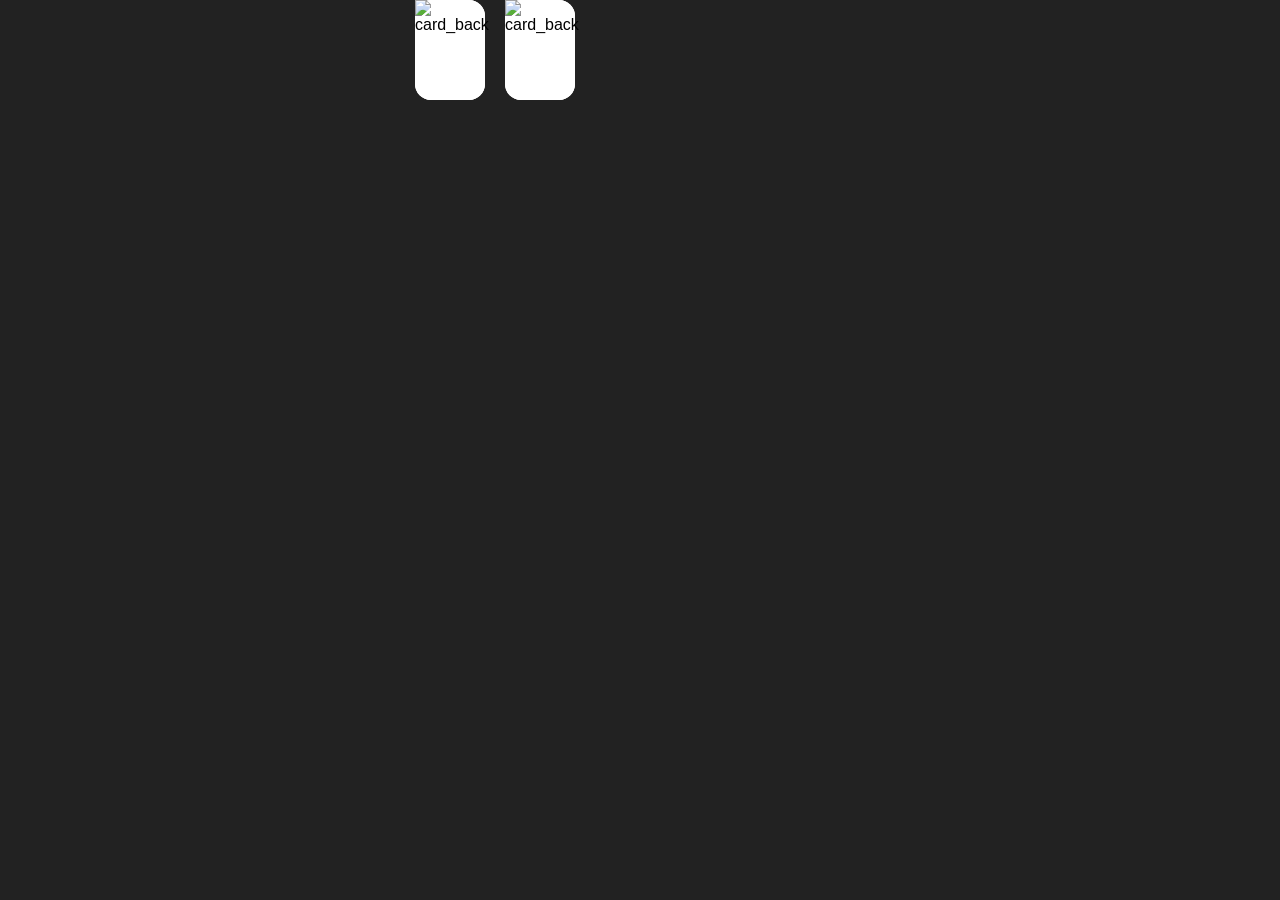
==== janken2/index.html @ 973a8ebd "じゃんけん2課題作成進捗01" ====
<!DOCTYPE html>
<html lang="jp">
<head>
    <meta charset="UTF-8">
    <meta name="viewport" content="width=device-width, initial-scale=1.0">
    <title>神経衰弱</title>
    <link rel="stylesheet" href="css/reset.css">
    <link rel="stylesheet" href="css/style.css">
</head>
<body>
    <div class="vertical">
        <!-- <div class="card close-card"> 
            <div class="card-front">card</div>
            <div class="card-back">🐣</div>
        </div>
        <div class="card close-card">
            <div class="card-front">card</div>
            <div class="card-back">🐣</div>
        </div>
        <div class="card close-card">
            <div class="card-front">card</div>
            <div class="card-back">🐣</div>
        </div>
        <div class="card close-card">
            <div class="card-front">card</div>
            <div class="card-back">🐣</div>
        </div>
        <div class="card close-card">
            <div class="card-front">card</div>
            <div class="card-back">🐣</div>
        </div>
        <div class="card close-card">
            <div class="card-front">card</div>
            <div class="card-back">🐣</div>
        </div> -->
    </div>
    <script src="https://ajax.googleapis.com/ajax/libs/jquery/3.6.0/jquery.min.js"></script>
    <script src="js/main.js"></script>
</body>
</html>
---- janken2/css/style.css ----
body {
    max-width: 450px;
    margin: 0 auto;
    font-family: "Noto Sans JP", sans-serif;
    background-color: #222;
}

.vertical {
    width: 630px;
    display: flex;
    height: 100vh;
    flex-wrap: wrap;
    max-width: 630px;
    margin: 0 auto;
    gap: 20px;
}

.vertical .card {
    position: relative;
    display: block;
    width: 70px;
}

.vertical .card .card-front {
    background: #fff;
    border-radius: 16px;
    width: 70px;
    height: 100px;
    text-align: center;
    position: absolute;
    top:0;
    left:0;
}

.vertical .card .card-back {
    background: #fff;
    border-radius: 16px;
    width: 70px;
    height: 100px;
    text-align: center;
    position: absolute;
    top:0;
    left:0;
}

.flipped-close {
    animation: animation-front 1s ease forwards;
    /*         ↑ keyframesの名前と一致させる */
}

.flipped-open {
    animation: animation-back 1s ease forwards;
}

@keyframes animation-front {
    0% {
        transform: rotateY(0deg)   /* 初期状態:Y軸回転なし（正面を向いている） */
    }
    50% {
        transform: rotateY(90deg); /* 中間:Y軸を中心に90度回転（真横を向く） */
        opacity: 1.0;              /* まだ見えている */
    }
    51% {
        opacity: 0.0;              /* ← ここで消える */
    }
    100% {
        opacity: 0.0;              /* 後半ずっと非表示のまま */
    }
}

@keyframes animation-back {
    0% {
        transform: rotateY(0deg);
        opacity: 0.0;   /* 最初から非表示 */
    }
    50% {
        transform: rotateY(90deg);
        opacity: 0.0;   /* 真横になるまでずっと非表示 */
    }
    51% {
        opacity: 1.0;   /* ← 真横になった瞬間に表示 */
    }
    100% {
        transform: rotateY(0deg);  /* 90度 → 0度へ戻る（正面を向く） */
        opacity: 1.0;              /* 見えたまま */
    }
}
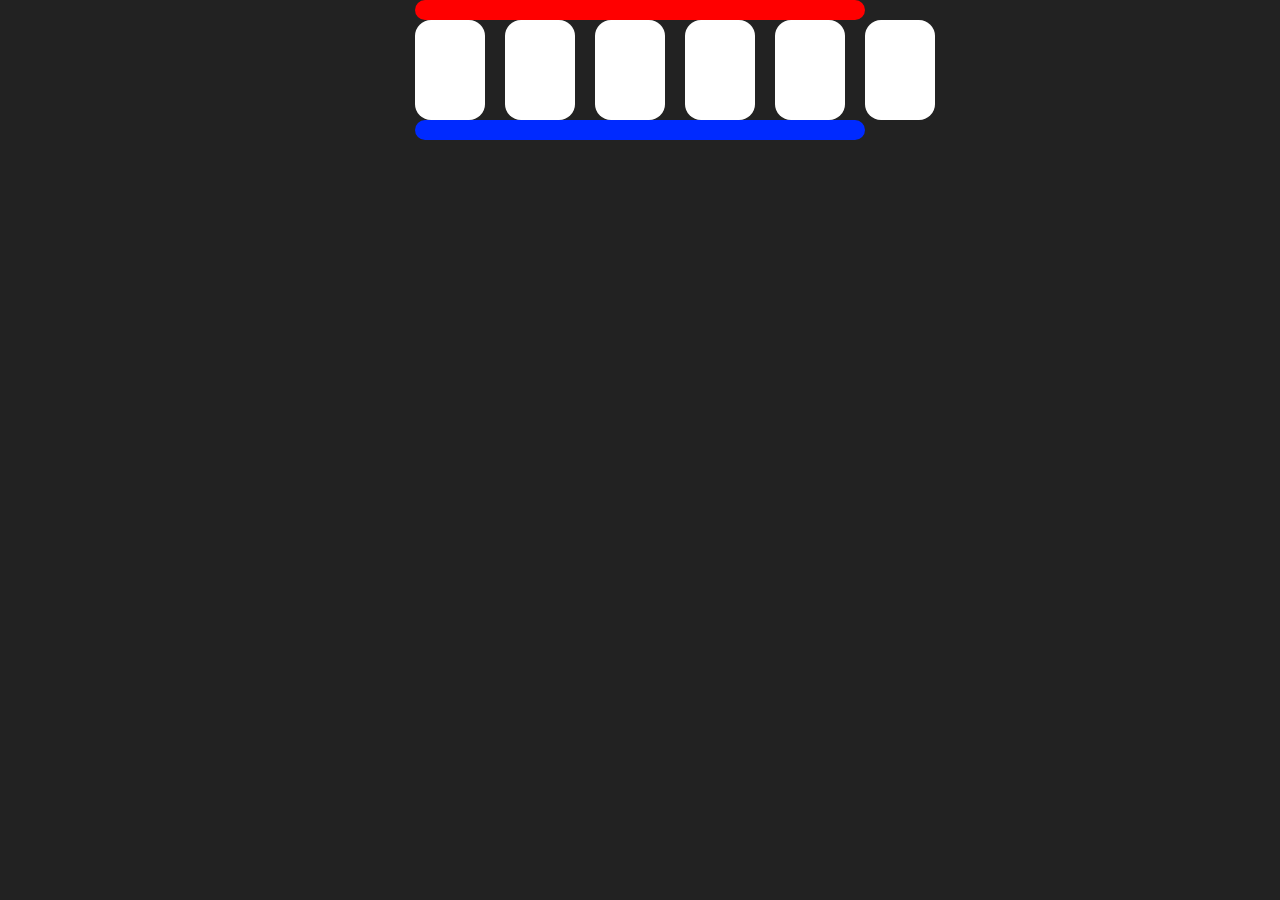
==== commit e3994b15: "武器ごとにダメージ、敵とプレイヤーのHPバー、間違えると反撃される仕組み、クリアとゲームオーバー、そのあとのクリック無効化" ====
--- a/janken2/index.html
+++ b/janken2/index.html
@@ -8,32 +8,17 @@
     <link rel="stylesheet" href="css/style.css">
 </head>
 <body>
-    <div class="vertical">
-        <!-- <div class="card close-card"> 
-            <div class="card-front">card</div>
-            <div class="card-back">🐣</div>
+    <main>
+        <div class="enemy-bar">
+            <div class="enemy-bar-inner"></div>
         </div>
-        <div class="card close-card">
-            <div class="card-front">card</div>
-            <div class="card-back">🐣</div>
+        <div class="vertical"></div>
+        <div class="player-bar">
+            <div class="player-bar-inner"></div>
         </div>
-        <div class="card close-card">
-            <div class="card-front">card</div>
-            <div class="card-back">🐣</div>
-        </div>
-        <div class="card close-card">
-            <div class="card-front">card</div>
-            <div class="card-back">🐣</div>
-        </div>
-        <div class="card close-card">
-            <div class="card-front">card</div>
-            <div class="card-back">🐣</div>
-        </div>
-        <div class="card close-card">
-            <div class="card-front">card</div>
-            <div class="card-back">🐣</div>
-        </div> -->
-    </div>
+        <div class="clear-box">クリア！</div>
+        <div class="gameover-box">ゲームオーバー😭</div>
+    </main>
     <script src="https://ajax.googleapis.com/ajax/libs/jquery/3.6.0/jquery.min.js"></script>
     <script src="js/main.js"></script>
 </body>
--- a/janken2/css/style.css
+++ b/janken2/css/style.css
@@ -8,7 +8,7 @@
 .vertical {
     width: 630px;
     display: flex;
-    height: 100vh;
+    height: 100px;
     flex-wrap: wrap;
     max-width: 630px;
     margin: 0 auto;
@@ -30,6 +30,7 @@
     position: absolute;
     top:0;
     left:0;
+    opacity: 1.0; 
 }
 
 .vertical .card .card-back {
@@ -41,6 +42,7 @@
     position: absolute;
     top:0;
     left:0;
+    opacity: 0.0; 
 }
 
 .flipped-close {
@@ -84,4 +86,40 @@
         transform: rotateY(0deg);  /* 90度 → 0度へ戻る（正面を向く） */
         opacity: 1.0;              /* 見えたまま */
     }
+}
+
+.clear-box,
+.gameover-box {
+    background-color: #fff;
+    width: 500px;
+    height: 300px;
+    text-align: center;
+    display: none;
+    position: fixed;
+    top: 50%;
+    left: 50%;
+    transform: translate(-50%, -50%);
+}
+
+.enemy-bar,
+.player-bar {
+    width: 100%;
+    height: 20px;
+    background-color: #ccc;
+    border-radius: 10px;
+    overflow: hidden;
+}
+
+.enemy-bar-inner {
+    width: 100%;
+    height: 100%;
+    background-color: #f00;
+    transition: width 0.3s ease;
+}
+
+.player-bar-inner {
+    width: 100%;
+    height: 100%;
+    background-color: rgb(0, 42, 255);
+    transition: width 0.3s ease;
 }
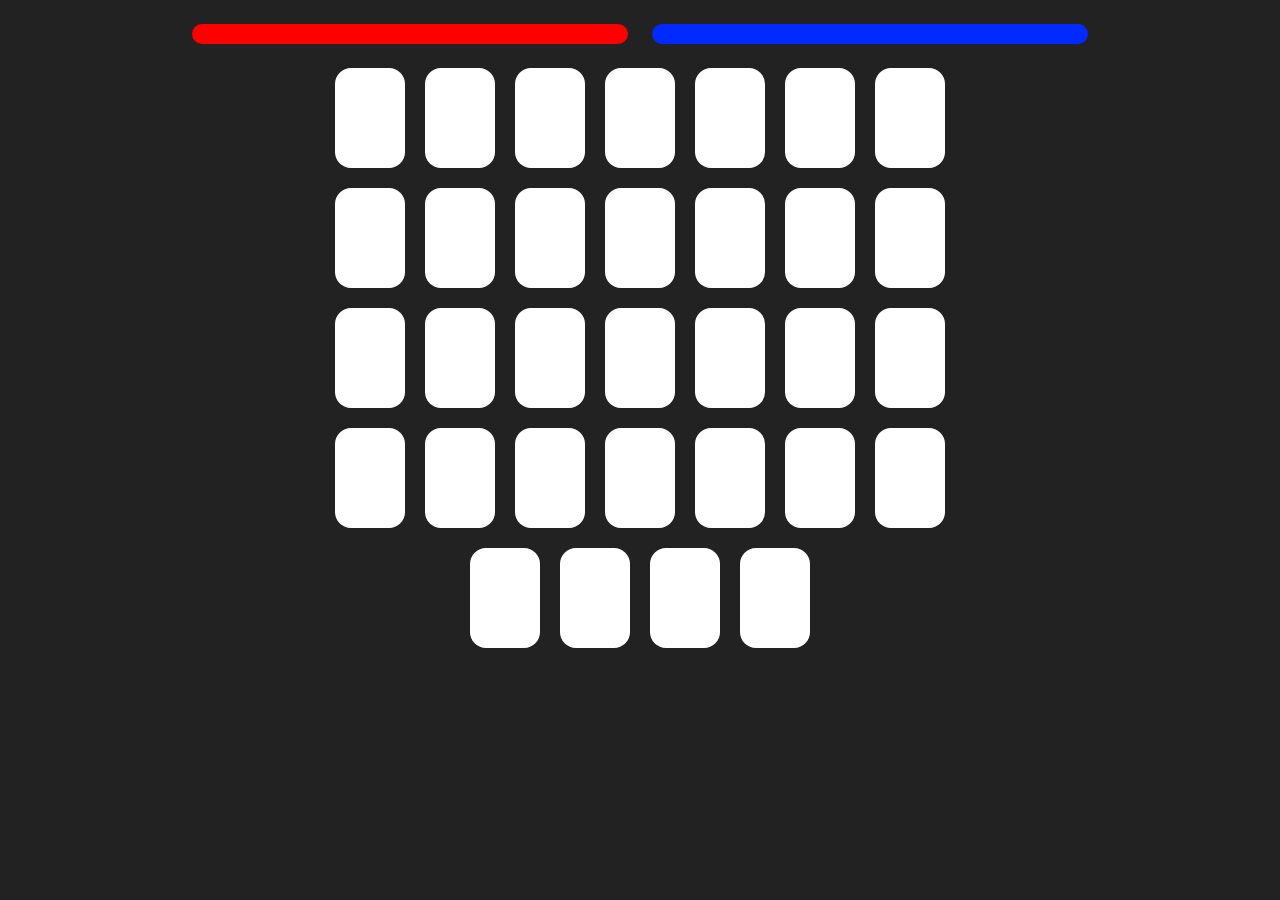
==== commit 5668c597: "カード＋効果＋武器の追加" ====
--- a/janken2/index.html
+++ b/janken2/index.html
@@ -9,15 +9,23 @@
 </head>
 <body>
     <main>
-        <div class="enemy-bar">
-            <div class="enemy-bar-inner"></div>
+        <div class="damage-bar-block">
+            <div class="enemy-bar">
+                <div class="enemy-bar-inner"></div>
+            </div>
+            <div class="player-bar">
+                <div class="player-bar-inner"></div>
+            </div>
         </div>
         <div class="vertical"></div>
-        <div class="player-bar">
-            <div class="player-bar-inner"></div>
+        <div class="clear-box">
+            <p>クリア！</p>
+            <div class="restart-button">もう一度遊ぶ</div>
         </div>
-        <div class="clear-box">クリア！</div>
-        <div class="gameover-box">ゲームオーバー😭</div>
+        <div class="gameover-box">
+            <P>ゲームオーバー😭</P>
+            <div class="restart-button">もう一度遊ぶ</div>
+        </div>
     </main>
     <script src="https://ajax.googleapis.com/ajax/libs/jquery/3.6.0/jquery.min.js"></script>
     <script src="js/main.js"></script>
--- a/janken2/css/style.css
+++ b/janken2/css/style.css
@@ -1,14 +1,22 @@
 body {
-    max-width: 450px;
+    max-width: 70%;
     margin: 0 auto;
     font-family: "Noto Sans JP", sans-serif;
     background-color: #222;
 }
 
+main {
+    display: flex;
+    flex-direction: column;
+    align-items: center;
+}
+
+
 .vertical {
     width: 630px;
     display: flex;
-    height: 100px;
+    align-items: center;
+    justify-content: center; /* 水平方向の中央寄せ（主軸） */
     flex-wrap: wrap;
     max-width: 630px;
     margin: 0 auto;
@@ -19,6 +27,7 @@
     position: relative;
     display: block;
     width: 70px;
+    height: 100px;
 }
 
 .vertical .card .card-front {
@@ -39,6 +48,7 @@
     width: 70px;
     height: 100px;
     text-align: center;
+    align-items: center;
     position: absolute;
     top:0;
     left:0;
@@ -101,8 +111,16 @@
     transform: translate(-50%, -50%);
 }
 
-.enemy-bar,
-.player-bar {
+.damage-bar-block {
+    display: flex;
+    align-items: center;
+    width: 100%;
+    gap: 24px;
+    margin: 24px 0;
+}
+
+.damage-bar-block .enemy-bar,
+.damage-bar-block .player-bar {
     width: 100%;
     height: 20px;
     background-color: #ccc;
@@ -110,16 +128,22 @@
     overflow: hidden;
 }
 
-.enemy-bar-inner {
+.damage-bar-block .enemy-bar .enemy-bar-inner {
     width: 100%;
     height: 100%;
     background-color: #f00;
     transition: width 0.3s ease;
 }
 
-.player-bar-inner {
+.damage-bar-block .player-bar .player-bar-inner {
     width: 100%;
     height: 100%;
     background-color: rgb(0, 42, 255);
     transition: width 0.3s ease;
+}
+
+
+.restart-button {
+    width: 70%;
+    min-height: 44px;
 }
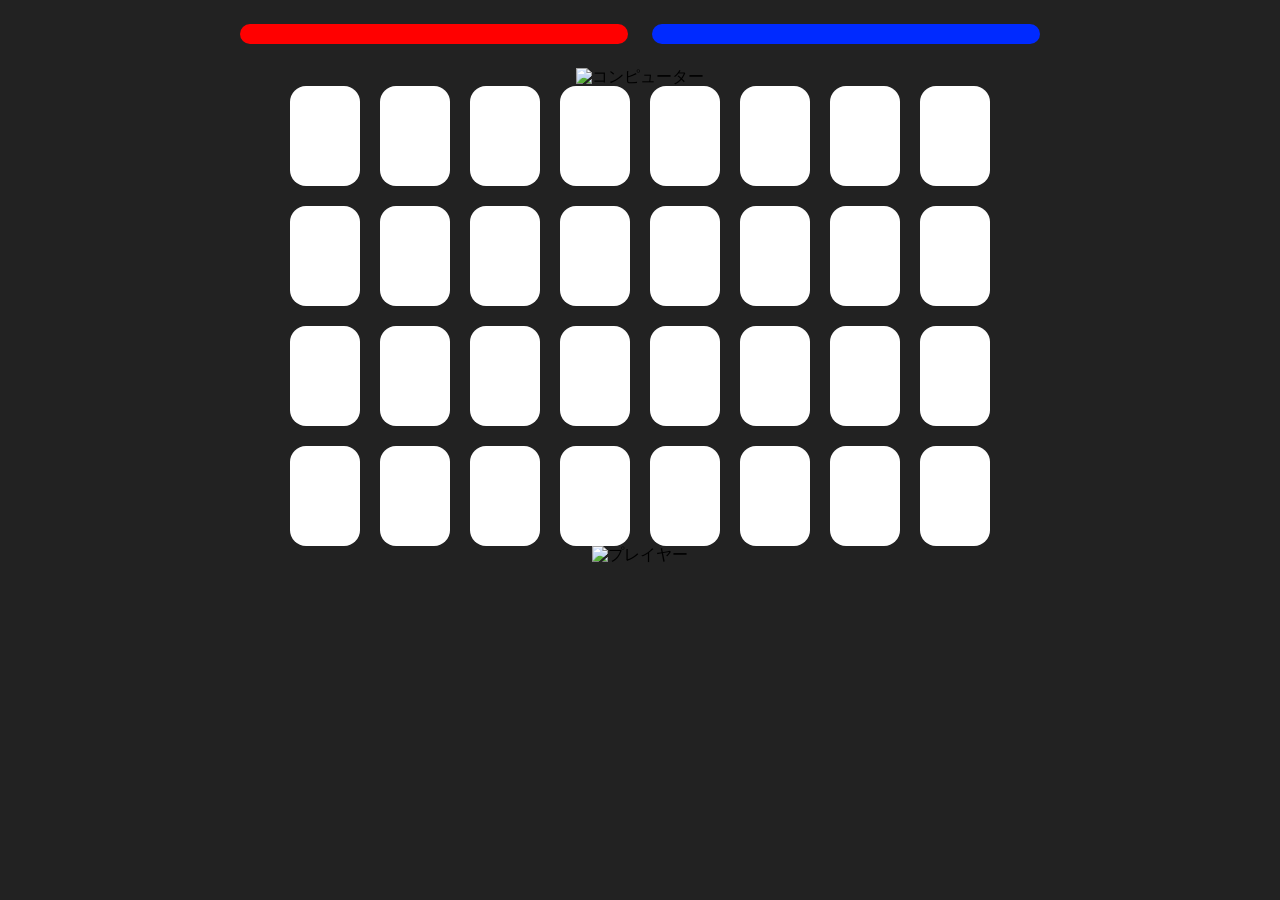
==== commit 60d012ab: "統計として保存したいデータをlocalStorageで設計" ====
--- a/janken2/index.html
+++ b/janken2/index.html
@@ -17,10 +17,15 @@
                 <div class="player-bar-inner"></div>
             </div>
         </div>
+        <div><img src="" alt="コンピューター"></div>
         <div class="vertical"></div>
+        <div><img src="" alt="プレイヤー"></div>
         <div class="clear-box">
-            <p>クリア！</p>
-            <div class="restart-button">もう一度遊ぶ</div>
+            <div class="clear-box-inner">
+                <p>クリア！</p>
+                <div>今までのハイスコア<p id="highScore"></p></div>
+                <div class="restart-button">もう一度遊ぶ</div>
+            </div>
         </div>
         <div class="gameover-box">
             <P>ゲームオーバー😭</P>
--- a/janken2/css/style.css
+++ b/janken2/css/style.css
@@ -1,5 +1,6 @@
 body {
-    max-width: 70%;
+    width: 100%;
+    max-width: 800px;
     margin: 0 auto;
     font-family: "Noto Sans JP", sans-serif;
     background-color: #222;
@@ -13,12 +14,11 @@
 
 
 .vertical {
-    width: 630px;
+    width: 720px;
     display: flex;
     align-items: center;
     justify-content: center; /* 水平方向の中央寄せ（主軸） */
     flex-wrap: wrap;
-    max-width: 630px;
     margin: 0 auto;
     gap: 20px;
 }
@@ -103,12 +103,20 @@
     background-color: #fff;
     width: 500px;
     height: 300px;
-    text-align: center;
+    align-items: center;
     display: none;
     position: fixed;
     top: 50%;
     left: 50%;
     transform: translate(-50%, -50%);
+    border-radius: 32px;
+}
+
+.clear-box-inner {
+    display: flex;
+    align-items: center;
+    flex-direction: column;
+    gap: 16px;
 }
 
 .damage-bar-block {
@@ -144,6 +152,11 @@
 
 
 .restart-button {
-    width: 70%;
+    width: 320px;
     min-height: 44px;
+    text-align: center;
+    border-radius: 999px;
+    background-color: #222;
+    color: #fff;
+    padding: 12px 32px;
 }
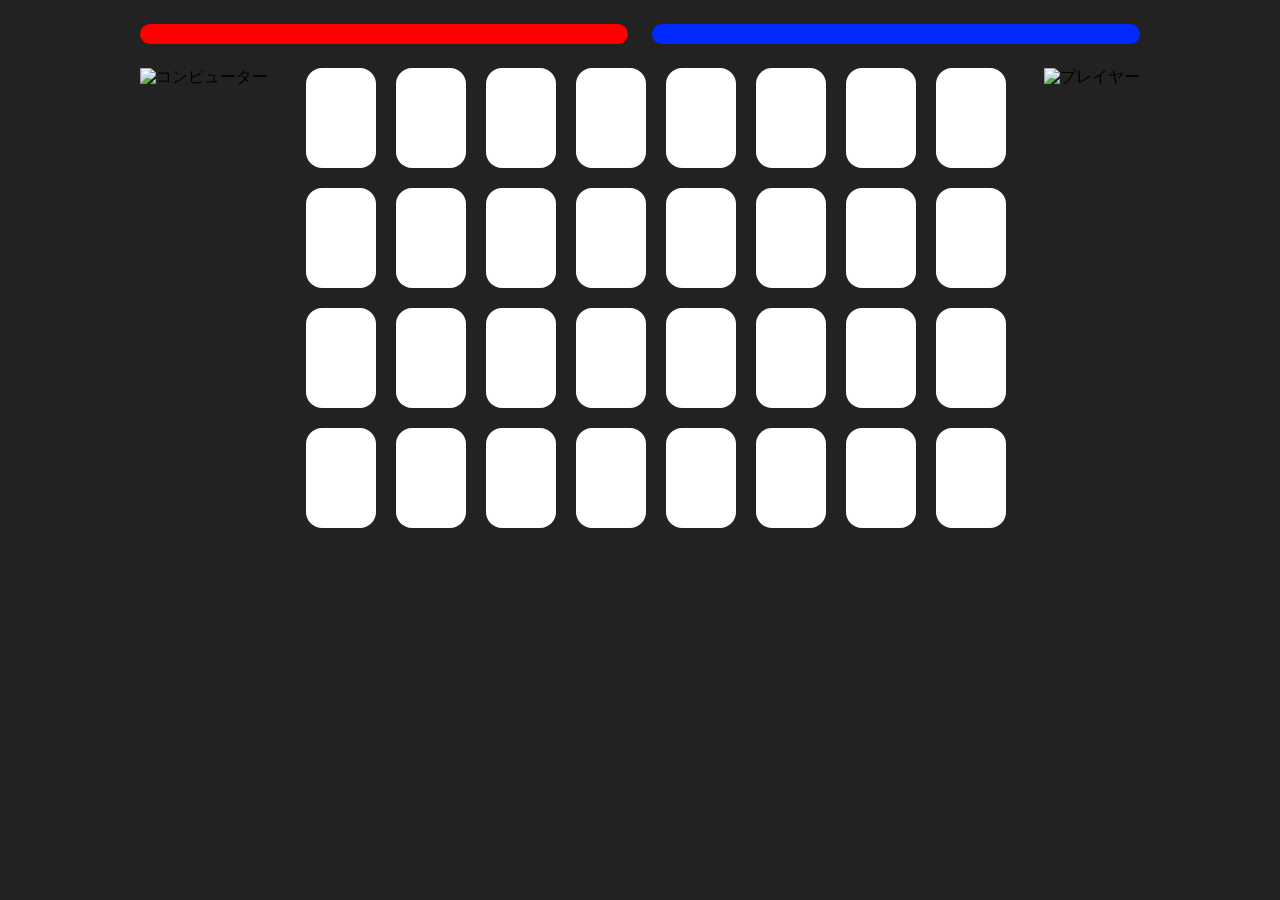
==== commit e4222988: "勝率・ゲーム回数・クリア回数を追加" ====
--- a/janken2/index.html
+++ b/janken2/index.html
@@ -17,13 +17,18 @@
                 <div class="player-bar-inner"></div>
             </div>
         </div>
-        <div><img src="" alt="コンピューター"></div>
-        <div class="vertical"></div>
-        <div><img src="" alt="プレイヤー"></div>
+        <div class="play-area-block">
+            <div><img src="" alt="コンピューター"></div>
+            <div class="vertical"></div>
+            <div><img src="" alt="プレイヤー"></div>
+        </div>
         <div class="clear-box">
             <div class="clear-box-inner">
                 <p>クリア！</p>
-                <div>今までのハイスコア<p id="highScore"></p></div>
+                <div class="highScore-box">ハイスコア<p id="highScore"></p></div>
+                <div class="totalGames-box">ゲーム回数<p id="totalGames"></p></div>
+                <div class="clearGames-box">クリア回数<p id="clearGames"></p></div>
+                <div class="winRate-box">勝率<p id="winRate"></p>%</div>
                 <div class="restart-button">もう一度遊ぶ</div>
             </div>
         </div>
--- a/janken2/css/style.css
+++ b/janken2/css/style.css
@@ -1,6 +1,6 @@
 body {
     width: 100%;
-    max-width: 800px;
+    max-width: 1000px;
     margin: 0 auto;
     font-family: "Noto Sans JP", sans-serif;
     background-color: #222;
@@ -130,6 +130,7 @@
 .damage-bar-block .enemy-bar,
 .damage-bar-block .player-bar {
     width: 100%;
+    max-width: 800px;
     height: 20px;
     background-color: #ccc;
     border-radius: 10px;
@@ -151,6 +152,12 @@
 }
 
 
+.play-area-block {
+    display: flex;
+    width: 100%;
+}
+
+
 .restart-button {
     width: 320px;
     min-height: 44px;
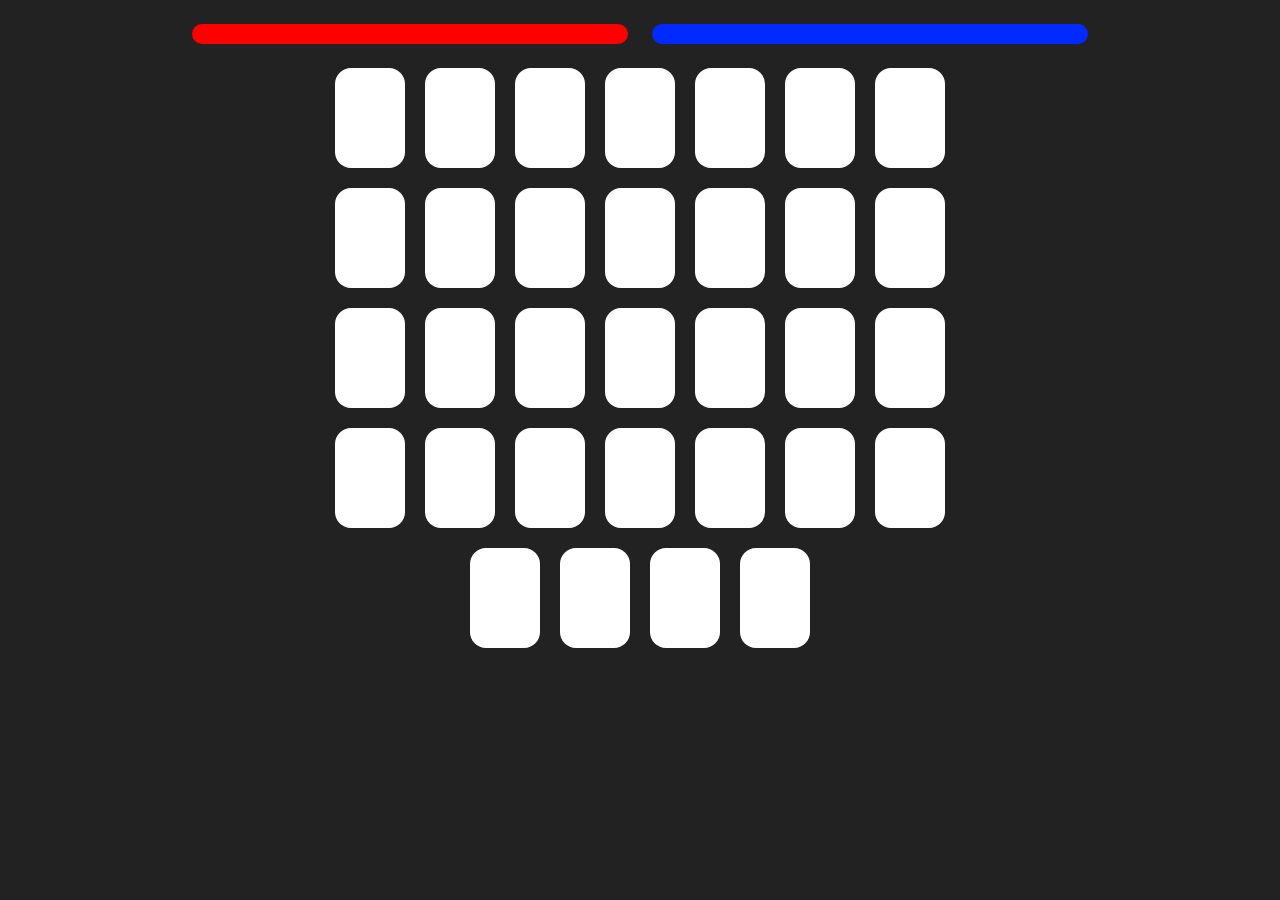
==== commit 29e324a5: "localStorage課題用にlocal_storageフォルダを作成し、janken2を11/13時点に戻す Co-Authored-By: Claude Opus 5.5 <noreply@an" ====
--- a/janken2/index.html
+++ b/janken2/index.html
@@ -17,20 +17,10 @@
                 <div class="player-bar-inner"></div>
             </div>
         </div>
-        <div class="play-area-block">
-            <div><img src="" alt="コンピューター"></div>
-            <div class="vertical"></div>
-            <div><img src="" alt="プレイヤー"></div>
-        </div>
+        <div class="vertical"></div>
         <div class="clear-box">
-            <div class="clear-box-inner">
-                <p>クリア！</p>
-                <div class="highScore-box">ハイスコア<p id="highScore"></p></div>
-                <div class="totalGames-box">ゲーム回数<p id="totalGames"></p></div>
-                <div class="clearGames-box">クリア回数<p id="clearGames"></p></div>
-                <div class="winRate-box">勝率<p id="winRate"></p>%</div>
-                <div class="restart-button">もう一度遊ぶ</div>
-            </div>
+            <p>クリア！</p>
+            <div class="restart-button">もう一度遊ぶ</div>
         </div>
         <div class="gameover-box">
             <P>ゲームオーバー😭</P>
--- a/janken2/css/style.css
+++ b/janken2/css/style.css
@@ -1,6 +1,5 @@
 body {
-    width: 100%;
-    max-width: 1000px;
+    max-width: 70%;
     margin: 0 auto;
     font-family: "Noto Sans JP", sans-serif;
     background-color: #222;
@@ -14,11 +13,12 @@
 
 
 .vertical {
-    width: 720px;
+    width: 630px;
     display: flex;
     align-items: center;
     justify-content: center; /* 水平方向の中央寄せ（主軸） */
     flex-wrap: wrap;
+    max-width: 630px;
     margin: 0 auto;
     gap: 20px;
 }
@@ -103,20 +103,12 @@
     background-color: #fff;
     width: 500px;
     height: 300px;
-    align-items: center;
+    text-align: center;
     display: none;
     position: fixed;
     top: 50%;
     left: 50%;
     transform: translate(-50%, -50%);
-    border-radius: 32px;
-}
-
-.clear-box-inner {
-    display: flex;
-    align-items: center;
-    flex-direction: column;
-    gap: 16px;
 }
 
 .damage-bar-block {
@@ -130,7 +122,6 @@
 .damage-bar-block .enemy-bar,
 .damage-bar-block .player-bar {
     width: 100%;
-    max-width: 800px;
     height: 20px;
     background-color: #ccc;
     border-radius: 10px;
@@ -152,18 +143,7 @@
 }
 
 
-.play-area-block {
-    display: flex;
-    width: 100%;
-}
-
-
 .restart-button {
-    width: 320px;
+    width: 70%;
     min-height: 44px;
-    text-align: center;
-    border-radius: 999px;
-    background-color: #222;
-    color: #fff;
-    padding: 12px 32px;
 }
